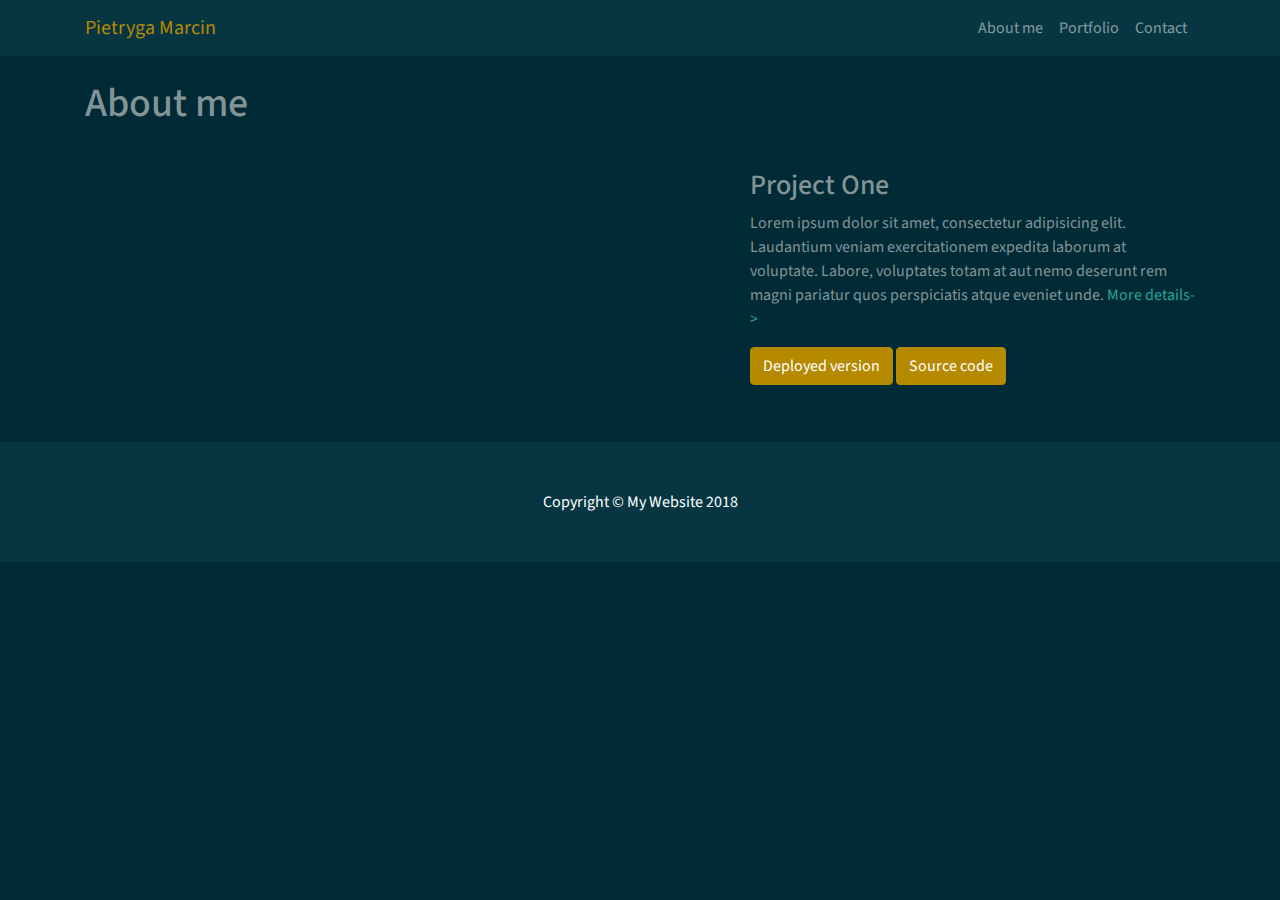
==== about.html @ 545484e0 "changes" ====
<!DOCTYPE html>
<html lang="en">

<head>
<meta charset="utf-8">
<meta name="viewport"
	content="width=device-width, initial-scale=1, shrink-to-fit=no">
<meta name="description" content="">
<meta name="author" content="">

<title>About me</title>

<link href="resources/css/bootstrap.min.css" rel="stylesheet">
<link href="resources/css/style.css" rel="stylesheet">

</head>
<body>

<nav class="navbar navbar-expand-lg navbar-dark bg-dark fixed-top">
		<div class="container">
			<a class="navbar-brand text-primary" href="index.html">Pietryga Marcin</a>
			<button class="navbar-toggler" type="button" data-toggle="collapse"
				data-target="#navbarResponsive" aria-controls="navbarResponsive"
				aria-expanded="false" aria-label="Toggle navigation">
				<span class="navbar-toggler-icon"></span>
			</button>
			<div class="collapse navbar-collapse" id="navbarResponsive">
				<ul class="navbar-nav ml-auto">
					<li class="nav-item"><a class="nav-link" href="about.html">About me</a>
					</li>
					<li class="nav-item"><a class="nav-link" href="portfolio.html">Portfolio</a>
					</li>
					<li class="nav-item"><a class="nav-link" href="contact.html">Contact</a>
					</li>
				</ul>
			</div>
		</div>
	</nav>

	<!-- Page Content -->
	<div class="container">

		<!-- Page Heading -->
		<h1 class="my-4">
			About me <small></small>
		</h1>
		<hr>

		<!-- Project One -->
		<div class="row">
			<div class="col-md-7">
				<a href="#"> <img class="img-fluid rounded mb-3 mb-md-0"
					src="http://placehold.it/700x300" alt="">
				</a>
			</div>

			<div class="col-md-5">
				<h3>Project One</h3>
				<p>
					Lorem ipsum dolor sit amet, consectetur adipisicing elit.
					Laudantium veniam exercitationem expedita laborum at voluptate.
					Labore, voluptates totam at aut nemo deserunt rem magni pariatur
					quos perspiciatis atque eveniet unde. <a data-toggle="collapse"
						href="#pr1" role="button" aria-expanded="false"
						aria-controls="collapseExample">More details-></a>
				</p>

				<a class="btn btn-primary" href="#">Deployed version</a> <a
					class="btn btn-primary" href="#">Source code</a>
			</div>



		</div>
		</br>
		<div class="row">
			<div class="collapse" id="pr1">
				<div class="card card-body">Anim pariatur cliche
					reprehenderit, enim eiusmod high life accusamus terry richardson ad
					squid. Nihil anim keffiyeh helvetica, craft beer labore wes
					anderson cred nesciunt sapiente ea proident.</div>
			</div>
		</div>
		<!-- /.row -->

		<hr>



	</div>







	<footer class="py-5 bg-dark">
		<div class="container">
			<p class="m-0 text-center text-white">Copyright &copy; My Website
				2018</p>
		</div>
	</footer>

	<script src="resources/jquery/jquery.min.js"></script>
	<script src="resources/js/bootstrap.bundle.min.js"></script>
</body>

</html>
---- resources/css/style.css ----
/*!
 * Start Bootstrap - 1 Col Portfolio (https://startbootstrap.com/template-overviews/1-col-portfolio)
 * Copyright 2013-2017 Start Bootstrap
 * Licensed under MIT (https://github.com/BlackrockDigital/startbootstrap-1-col-portfolio/blob/master/LICENSE)
 */

body {
  padding-top: 54px;
}

@media (min-width: 992px) {
  body {
    padding-top: 56px;
  }
}

.pagination {
  margin-bottom: 15px;
}
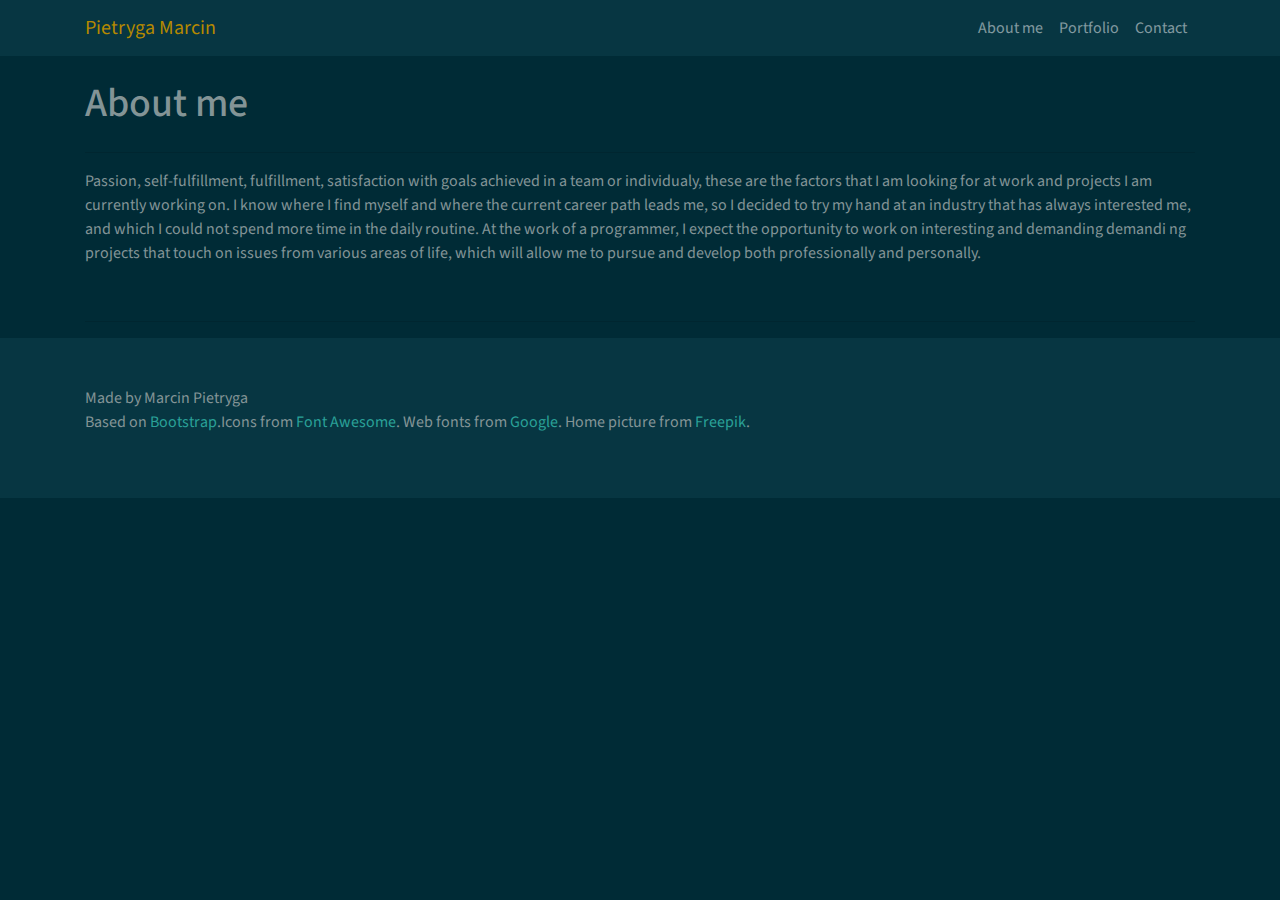
==== commit 64b87668: "next" ====
--- a/about.html
+++ b/about.html
@@ -16,9 +16,10 @@
 </head>
 <body>
 
-<nav class="navbar navbar-expand-lg navbar-dark bg-dark fixed-top">
+	<nav class="navbar navbar-expand-lg navbar-dark bg-dark fixed-top">
 		<div class="container">
-			<a class="navbar-brand text-primary" href="index.html">Pietryga Marcin</a>
+			<a class="navbar-brand text-primary" href="index.html">Pietryga
+				Marcin</a>
 			<button class="navbar-toggler" type="button" data-toggle="collapse"
 				data-target="#navbarResponsive" aria-controls="navbarResponsive"
 				aria-expanded="false" aria-label="Toggle navigation">
@@ -26,8 +27,8 @@
 			</button>
 			<div class="collapse navbar-collapse" id="navbarResponsive">
 				<ul class="navbar-nav ml-auto">
-					<li class="nav-item"><a class="nav-link" href="about.html">About me</a>
-					</li>
+					<li class="nav-item"><a class="nav-link" href="about.html">About
+							me</a></li>
 					<li class="nav-item"><a class="nav-link" href="portfolio.html">Portfolio</a>
 					</li>
 					<li class="nav-item"><a class="nav-link" href="contact.html">Contact</a>
@@ -48,40 +49,21 @@
 
 		<!-- Project One -->
 		<div class="row">
-			<div class="col-md-7">
-				<a href="#"> <img class="img-fluid rounded mb-3 mb-md-0"
-					src="http://placehold.it/700x300" alt="">
-				</a>
+			<div class="col-md-12">
+				<p>		Passion, self-fulfillment, fulfillment, satisfaction with
+					goals achieved in a team or individualy, these are the factors that
+					I am looking for at work and projects I am currently working on. I
+					know where I find myself and where the current career path leads
+					me, so I decided to try my hand at an industry that has always
+					interested me, and which I could not spend more time in the daily
+					routine. At the work of a programmer, I expect the opportunity to
+					work on interesting and demanding demandi ng projects that touch on
+					issues from various areas of life, which will allow me to pursue
+					and develop both professionally and personally.</p>
 			</div>
-
-			<div class="col-md-5">
-				<h3>Project One</h3>
-				<p>
-					Lorem ipsum dolor sit amet, consectetur adipisicing elit.
-					Laudantium veniam exercitationem expedita laborum at voluptate.
-					Labore, voluptates totam at aut nemo deserunt rem magni pariatur
-					quos perspiciatis atque eveniet unde. <a data-toggle="collapse"
-						href="#pr1" role="button" aria-expanded="false"
-						aria-controls="collapseExample">More details-></a>
-				</p>
-
-				<a class="btn btn-primary" href="#">Deployed version</a> <a
-					class="btn btn-primary" href="#">Source code</a>
-			</div>
-
-
-
 		</div>
 		</br>
-		<div class="row">
-			<div class="collapse" id="pr1">
-				<div class="card card-body">Anim pariatur cliche
-					reprehenderit, enim eiusmod high life accusamus terry richardson ad
-					squid. Nihil anim keffiyeh helvetica, craft beer labore wes
-					anderson cred nesciunt sapiente ea proident.</div>
-			</div>
-		</div>
-		<!-- /.row -->
+
 
 		<hr>
 
@@ -97,8 +79,8 @@
 
 	<footer class="py-5 bg-dark">
 		<div class="container">
-			<p class="m-0 text-center text-white">Copyright &copy; My Website
-				2018</p>
+			<p>Made by Marcin Pietryga </br>
+			Based on <a href="https://getbootstrap.com" rel="nofollow">Bootstrap</a>.Icons from <a href="http://fontawesome.io/" rel="nofollow">Font Awesome</a>. Web fonts from <a href="https://fonts.google.com/" rel="nofollow">Google</a>. Home picture from <a href="https://www.freepik.com/free-photo/creative-flat-lay-design-of-workspace-desk-with-laptop-notebook-smartphone-and-coffee-with-copy-space-background_1160763.htm" rel="nofollow">Freepik</a>.</p>
 		</div>
 	</footer>
 
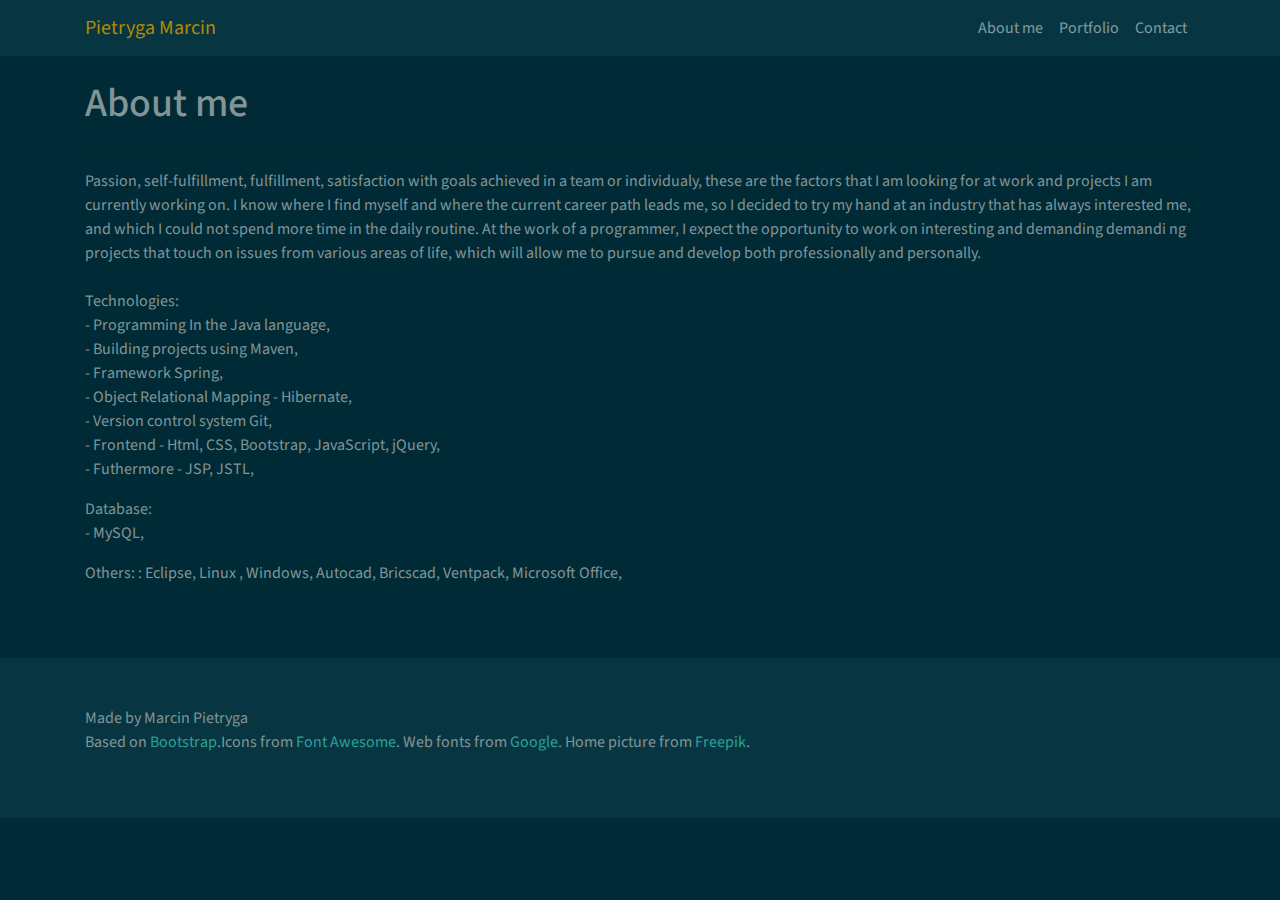
==== commit 5f81d68b: "next" ====
--- a/about.html
+++ b/about.html
@@ -50,7 +50,7 @@
 		<!-- Project One -->
 		<div class="row">
 			<div class="col-md-12">
-				<p>		Passion, self-fulfillment, fulfillment, satisfaction with
+				<p> Passion, self-fulfillment, fulfillment, satisfaction with
 					goals achieved in a team or individualy, these are the factors that
 					I am looking for at work and projects I am currently working on. I
 					know where I find myself and where the current career path leads
@@ -60,6 +60,30 @@
 					work on interesting and demanding demandi ng projects that touch on
 					issues from various areas of life, which will allow me to pursue
 					and develop both professionally and personally.</p>
+			<h3 class="my-4">
+			 <small></small>
+		</h3>
+			<ul class="list-unstyled">Technologies:
+			<li>- Programming In the Java language,</li>
+			<li>- Building projects using Maven,</li>
+			<li>- Framework Spring,</li>
+			<li>- Object Relational Mapping - Hibernate,</li>
+			<li>- Version control system Git,</li>
+			<li>- Frontend - Html, CSS, Bootstrap, JavaScript, jQuery,</li>
+			<li>- Futhermore - JSP, JSTL,</li>
+			</ul>
+			<ul class="list-unstyled">Database: 
+			<li>- MySQL,</li></ul>
+			<ul class="list-unstyled">Others: : Eclipse, Linux , Windows, Autocad, Bricscad, Ventpack, Microsoft Office,</ul> 
+
+
+
+
+
+
+
+			
+			
 			</div>
 		</div>
 		</br>
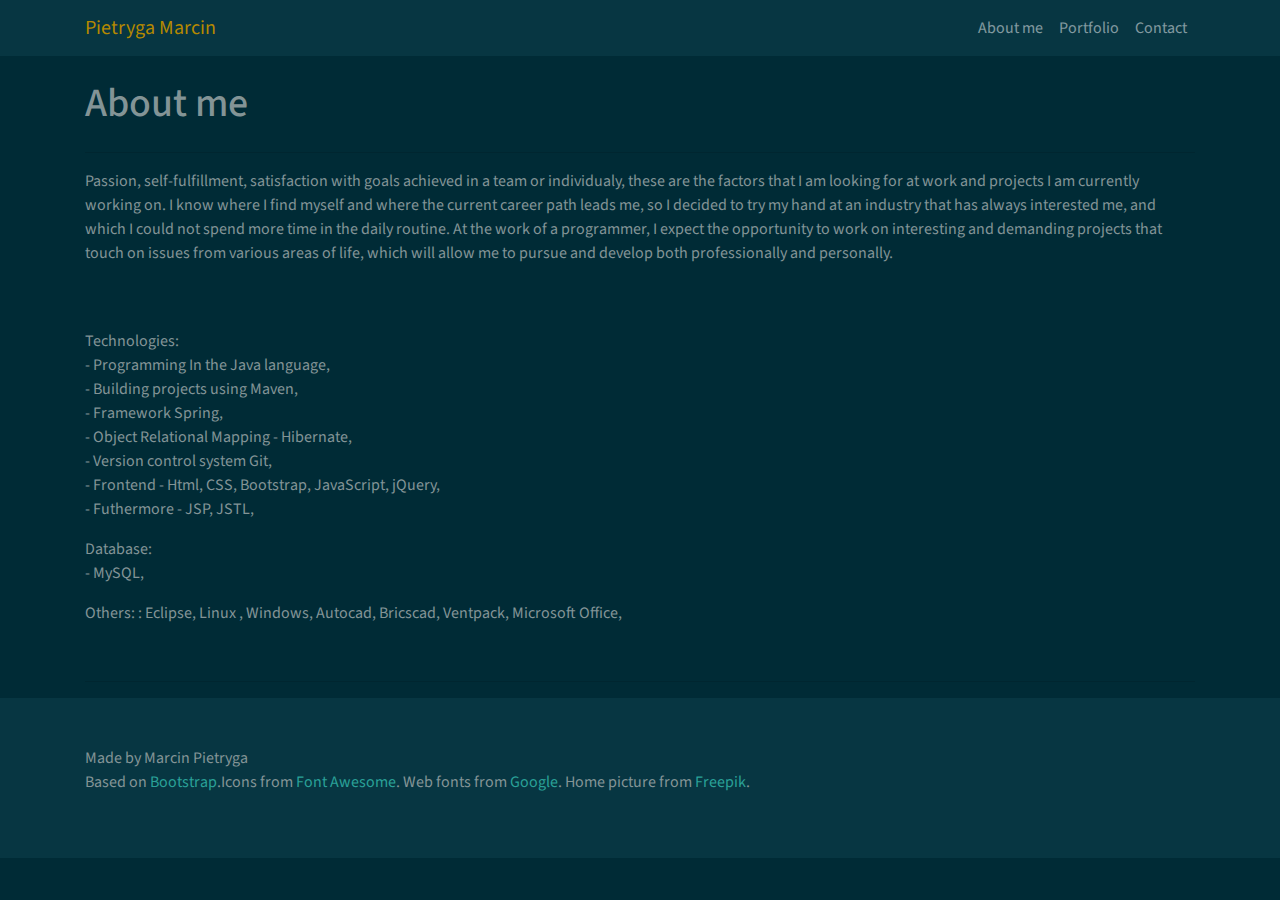
==== commit cd19c1f7: "bugs" ====
--- a/about.html
+++ b/about.html
@@ -50,16 +50,17 @@
 		<!-- Project One -->
 		<div class="row">
 			<div class="col-md-12">
-				<p> Passion, self-fulfillment, fulfillment, satisfaction with
+				<p> Passion, self-fulfillment, satisfaction with
 					goals achieved in a team or individualy, these are the factors that
 					I am looking for at work and projects I am currently working on. I
 					know where I find myself and where the current career path leads
 					me, so I decided to try my hand at an industry that has always
 					interested me, and which I could not spend more time in the daily
 					routine. At the work of a programmer, I expect the opportunity to
-					work on interesting and demanding demandi ng projects that touch on
+					work on interesting and demanding projects that touch on
 					issues from various areas of life, which will allow me to pursue
-					and develop both professionally and personally.</p>
+					and develop both professionally and personally.</p> </br>
+				<p></p>
 			<h3 class="my-4">
 			 <small></small>
 		</h3>
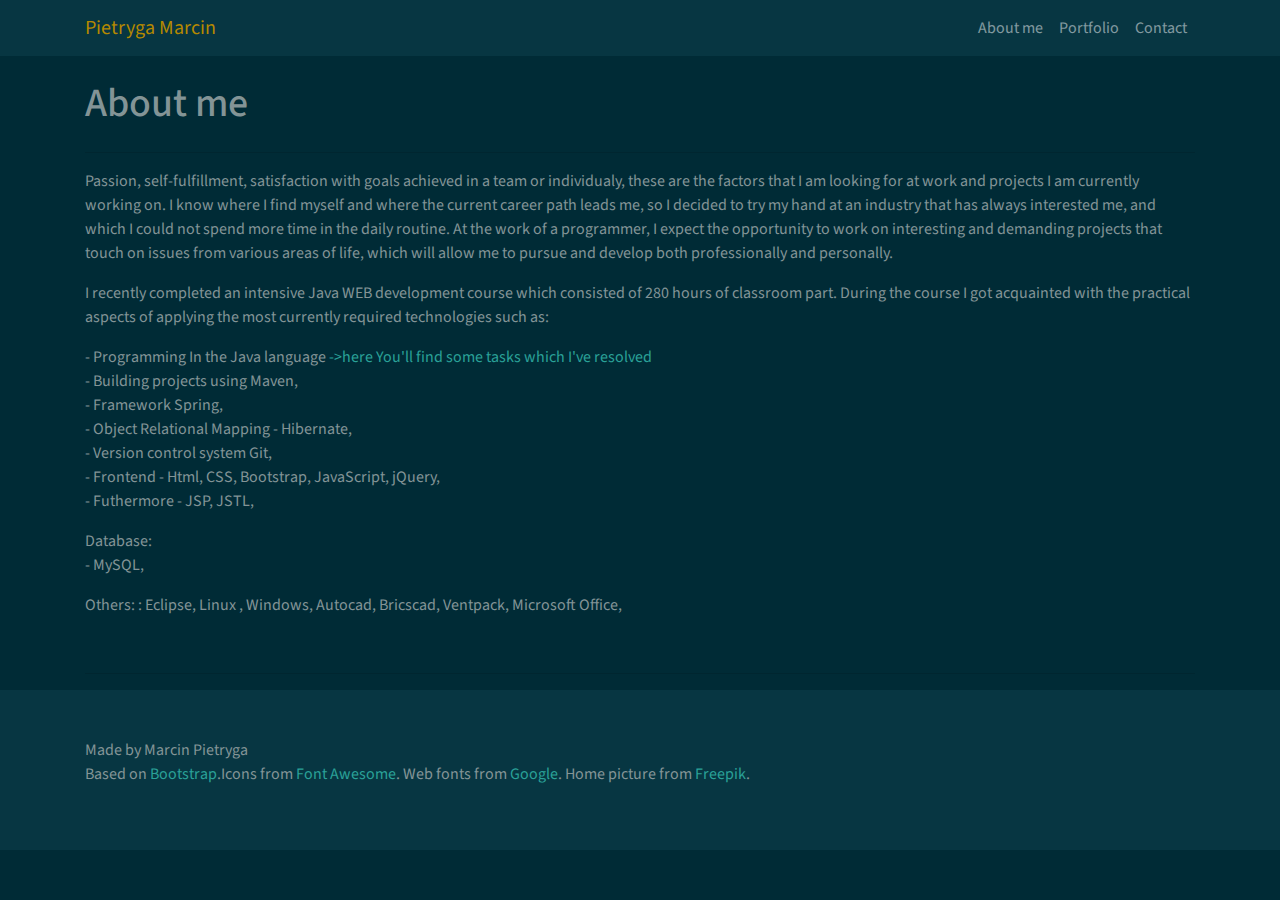
==== commit 866527b4: "correction" ====
--- a/about.html
+++ b/about.html
@@ -50,32 +50,37 @@
 		<!-- Project One -->
 		<div class="row">
 			<div class="col-md-12">
-				<p> Passion, self-fulfillment, satisfaction with
-					goals achieved in a team or individualy, these are the factors that
-					I am looking for at work and projects I am currently working on. I
-					know where I find myself and where the current career path leads
-					me, so I decided to try my hand at an industry that has always
-					interested me, and which I could not spend more time in the daily
-					routine. At the work of a programmer, I expect the opportunity to
-					work on interesting and demanding projects that touch on
-					issues from various areas of life, which will allow me to pursue
-					and develop both professionally and personally.</p> </br>
-				<p></p>
-			<h3 class="my-4">
-			 <small></small>
-		</h3>
-			<ul class="list-unstyled">Technologies:
-			<li>- Programming In the Java language,</li>
-			<li>- Building projects using Maven,</li>
-			<li>- Framework Spring,</li>
-			<li>- Object Relational Mapping - Hibernate,</li>
-			<li>- Version control system Git,</li>
-			<li>- Frontend - Html, CSS, Bootstrap, JavaScript, jQuery,</li>
-			<li>- Futhermore - JSP, JSTL,</li>
-			</ul>
-			<ul class="list-unstyled">Database: 
-			<li>- MySQL,</li></ul>
-			<ul class="list-unstyled">Others: : Eclipse, Linux , Windows, Autocad, Bricscad, Ventpack, Microsoft Office,</ul> 
+				<p>Passion, self-fulfillment, satisfaction with goals achieved
+					in a team or individualy, these are the factors that I am looking
+					for at work and projects I am currently working on. I know where I
+					find myself and where the current career path leads me, so I
+					decided to try my hand at an industry that has always interested
+					me, and which I could not spend more time in the daily routine. At
+					the work of a programmer, I expect the opportunity to work on
+					interesting and demanding projects that touch on issues from
+					various areas of life, which will allow me to pursue and develop
+					both professionally and personally.</p>
+			
+				<p>I recently completed an intensive Java WEB development course which
+					consisted of 280 hours of classroom part. During the course I got acquainted with the practical
+					aspects of applying the most currently required technologies such
+					as:</p>
+				<ul class="list-unstyled">
+					<li>- Programming In the Java language <a href="" rel="nofollow">->here You'll find some tasks which I've resolved </a></li>
+					<li>- Building projects using Maven,</li>
+					<li>- Framework Spring,</li>
+					<li>- Object Relational Mapping - Hibernate,</li>
+					<li>- Version control system Git,</li>
+					<li>- Frontend - Html, CSS, Bootstrap, JavaScript, jQuery,</li>
+					<li>- Futhermore - JSP, JSTL,</li>
+				</ul>
+				<ul class="list-unstyled">
+					Database:
+					<li>- MySQL,</li>
+				</ul>
+				<ul class="list-unstyled">Others: : Eclipse, Linux , Windows,
+					Autocad, Bricscad, Ventpack, Microsoft Office,
+				</ul>
 
 
 
@@ -83,8 +88,8 @@
 
 
 
-			
-			
+
+
 			</div>
 		</div>
 		</br>
@@ -104,8 +109,15 @@
 
 	<footer class="py-5 bg-dark">
 		<div class="container">
-			<p>Made by Marcin Pietryga </br>
-			Based on <a href="https://getbootstrap.com" rel="nofollow">Bootstrap</a>.Icons from <a href="http://fontawesome.io/" rel="nofollow">Font Awesome</a>. Web fonts from <a href="https://fonts.google.com/" rel="nofollow">Google</a>. Home picture from <a href="https://www.freepik.com/free-photo/creative-flat-lay-design-of-workspace-desk-with-laptop-notebook-smartphone-and-coffee-with-copy-space-background_1160763.htm" rel="nofollow">Freepik</a>.</p>
+			<p>
+				Made by Marcin Pietryga </br> Based on <a href="https://getbootstrap.com"
+					rel="nofollow">Bootstrap</a>.Icons from <a
+					href="http://fontawesome.io/" rel="nofollow">Font Awesome</a>. Web
+				fonts from <a href="https://fonts.google.com/" rel="nofollow">Google</a>.
+				Home picture from <a
+					href="https://www.freepik.com/free-photo/creative-flat-lay-design-of-workspace-desk-with-laptop-notebook-smartphone-and-coffee-with-copy-space-background_1160763.htm"
+					rel="nofollow">Freepik</a>.
+			</p>
 		</div>
 	</footer>
 
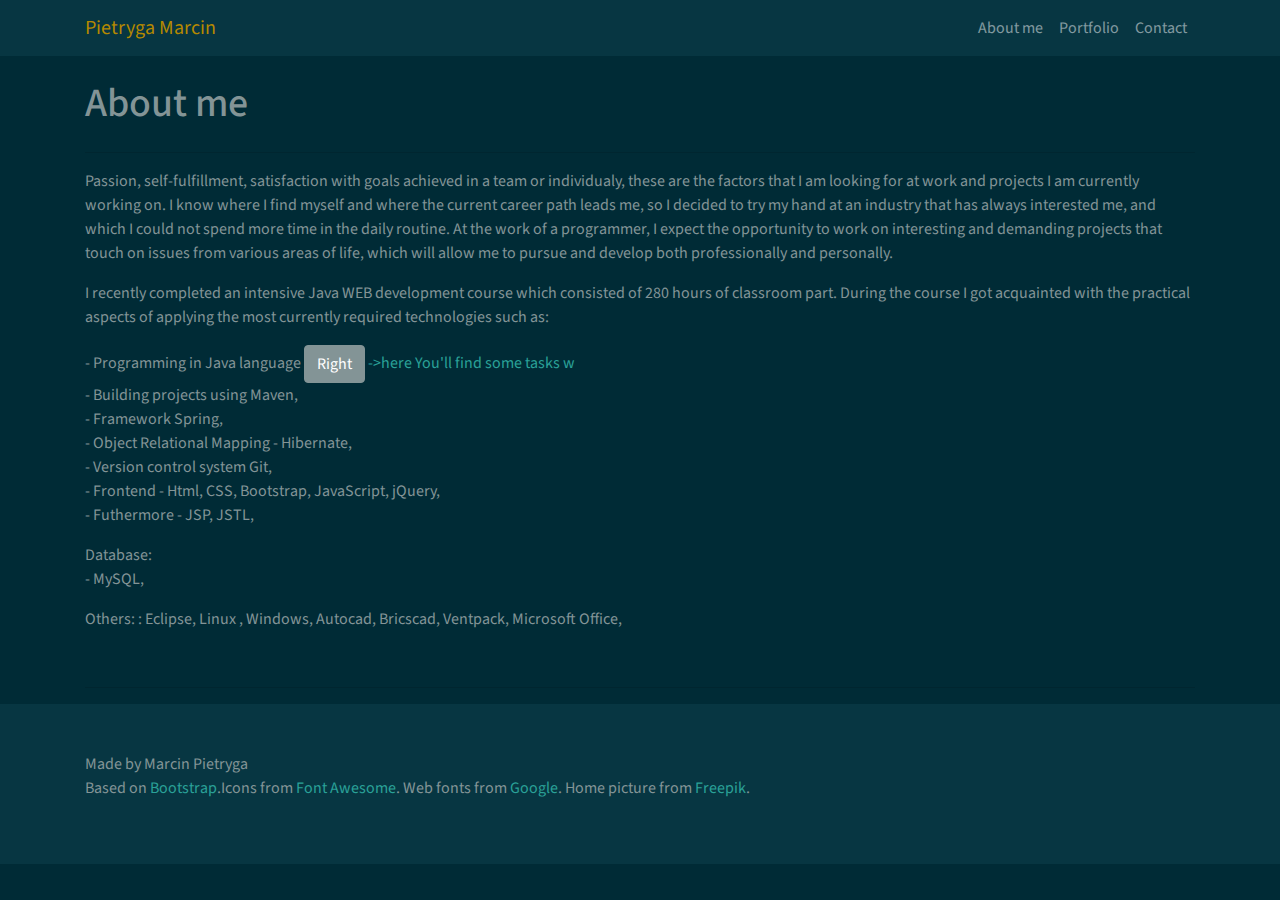
==== commit db1cdd0a: "update" ====
--- a/about.html
+++ b/about.html
@@ -66,7 +66,10 @@
 					aspects of applying the most currently required technologies such
 					as:</p>
 				<ul class="list-unstyled">
-					<li>- Programming In the Java language <a href="" rel="nofollow">->here You'll find some tasks which I've resolved </a></li>
+					<li>- Programming in Java language 
+					<button type="button" class="btn btn-secondary" title="" data-container="body" data-toggle="popover" data-placement="right" data-content="Vivamus sagittis lacus vel augue laoreet rutrum faucibus." data-original-title="Popover Title">Right</button>
+					
+					<a href="https://github.com/PietrygaM/JavaTasks" rel="nofollow">->here You'll find some tasks w </a></li>
 					<li>- Building projects using Maven,</li>
 					<li>- Framework Spring,</li>
 					<li>- Object Relational Mapping - Hibernate,</li>
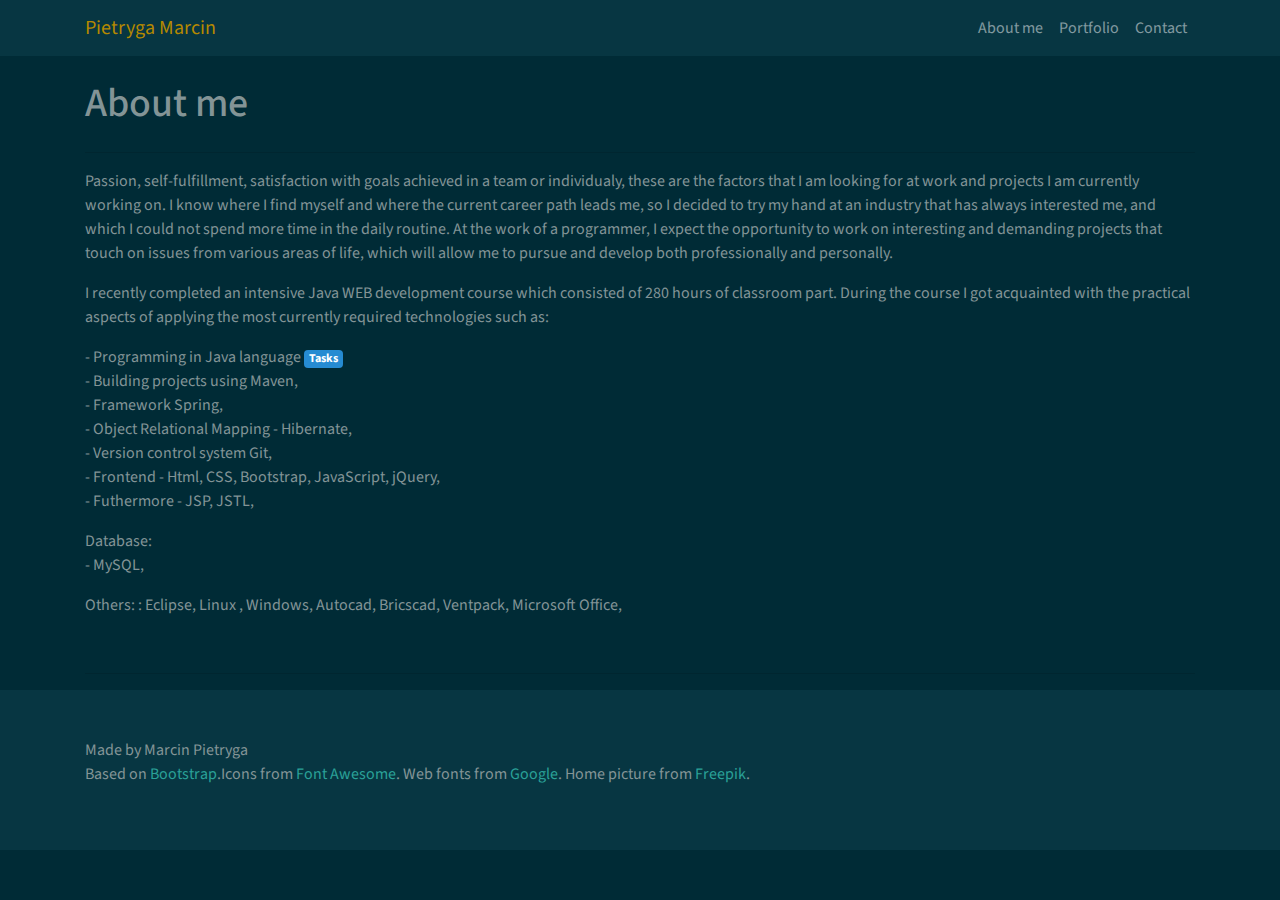
==== commit 93b25e86: "update" ====
--- a/about.html
+++ b/about.html
@@ -66,10 +66,8 @@
 					aspects of applying the most currently required technologies such
 					as:</p>
 				<ul class="list-unstyled">
-					<li>- Programming in Java language 
-					<button type="button" class="btn btn-secondary" title="" data-container="body" data-toggle="popover" data-placement="right" data-content="Vivamus sagittis lacus vel augue laoreet rutrum faucibus." data-original-title="Popover Title">Right</button>
-					
-					<a href="https://github.com/PietrygaM/JavaTasks" rel="nofollow">->here You'll find some tasks w </a></li>
+					<li>- Programming in Java language  
+					<a class="badge badge-info" href="https://github.com/PietrygaM/JavaTasks" target="_blank" rel="nofollow">Tasks</a></li>
 					<li>- Building projects using Maven,</li>
 					<li>- Framework Spring,</li>
 					<li>- Object Relational Mapping - Hibernate,</li>
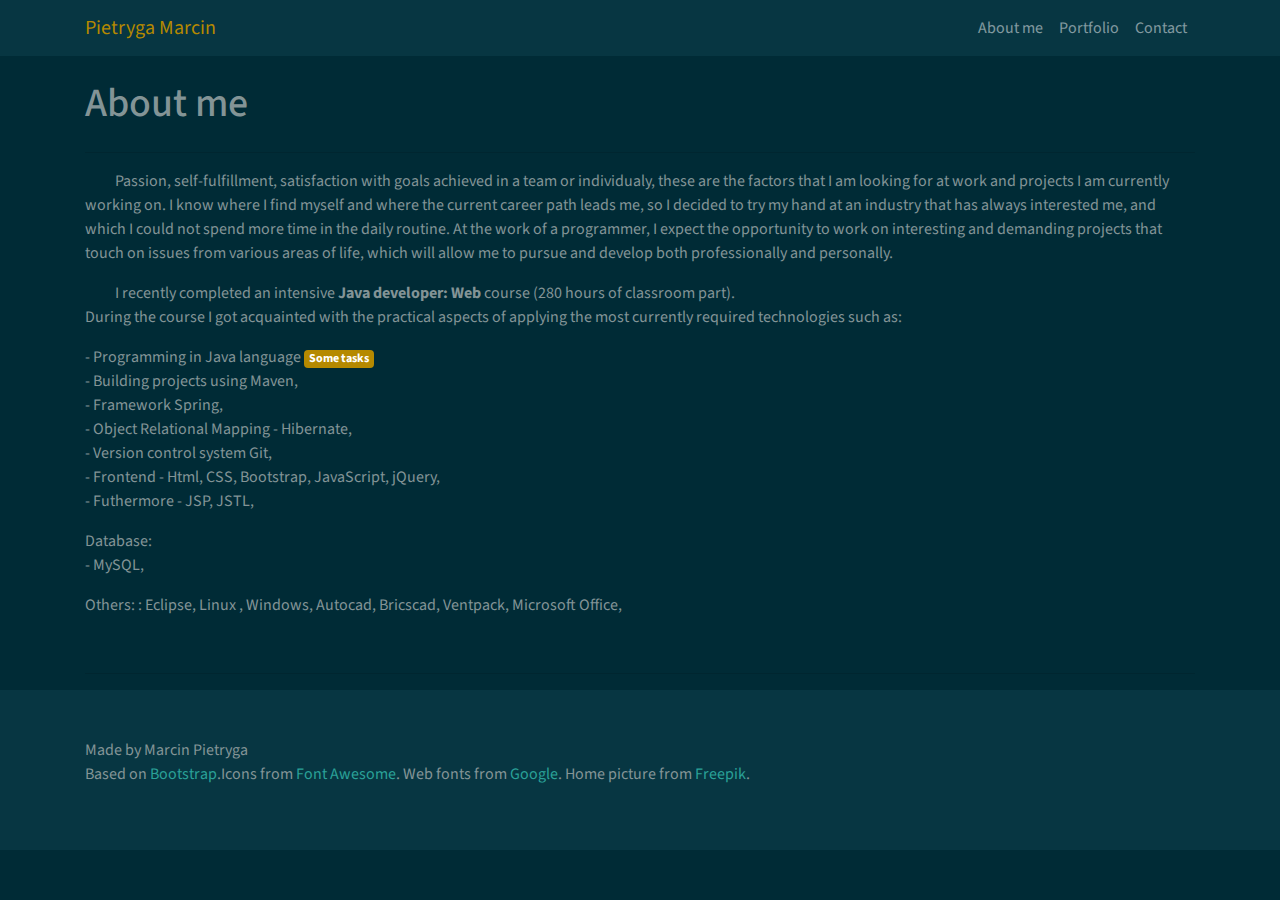
==== commit 453141d6: "update" ====
--- a/about.html
+++ b/about.html
@@ -50,7 +50,7 @@
 		<!-- Project One -->
 		<div class="row">
 			<div class="col-md-12">
-				<p>Passion, self-fulfillment, satisfaction with goals achieved
+				<p class="indent">Passion, self-fulfillment, satisfaction with goals achieved
 					in a team or individualy, these are the factors that I am looking
 					for at work and projects I am currently working on. I know where I
 					find myself and where the current career path leads me, so I
@@ -61,13 +61,14 @@
 					various areas of life, which will allow me to pursue and develop
 					both professionally and personally.</p>
 			
-				<p>I recently completed an intensive Java WEB development course which
-					consisted of 280 hours of classroom part. During the course I got acquainted with the practical
+				<p class="indent">I recently completed an intensive <strong>Java developer: Web</strong> course
+					(280 hours of classroom part). </br> 
+					During the course I got acquainted with the practical
 					aspects of applying the most currently required technologies such
 					as:</p>
 				<ul class="list-unstyled">
 					<li>- Programming in Java language  
-					<a class="badge badge-info" href="https://github.com/PietrygaM/JavaTasks" target="_blank" rel="nofollow">Tasks</a></li>
+					<a class="badge badge-primary" href="https://github.com/PietrygaM/JavaTasks" target="_blank" rel="nofollow">Some tasks</a></li>
 					<li>- Building projects using Maven,</li>
 					<li>- Framework Spring,</li>
 					<li>- Object Relational Mapping - Hibernate,</li>
--- a/resources/css/style.css
+++ b/resources/css/style.css
@@ -1,9 +1,3 @@
-/*!
- * Start Bootstrap - 1 Col Portfolio (https://startbootstrap.com/template-overviews/1-col-portfolio)
- * Copyright 2013-2017 Start Bootstrap
- * Licensed under MIT (https://github.com/BlackrockDigital/startbootstrap-1-col-portfolio/blob/master/LICENSE)
- */
-
 body {
   padding-top: 54px;
 }
@@ -17,3 +11,5 @@
 .pagination {
   margin-bottom: 15px;
 }
+
+.indent { text-indent: 30px; }
